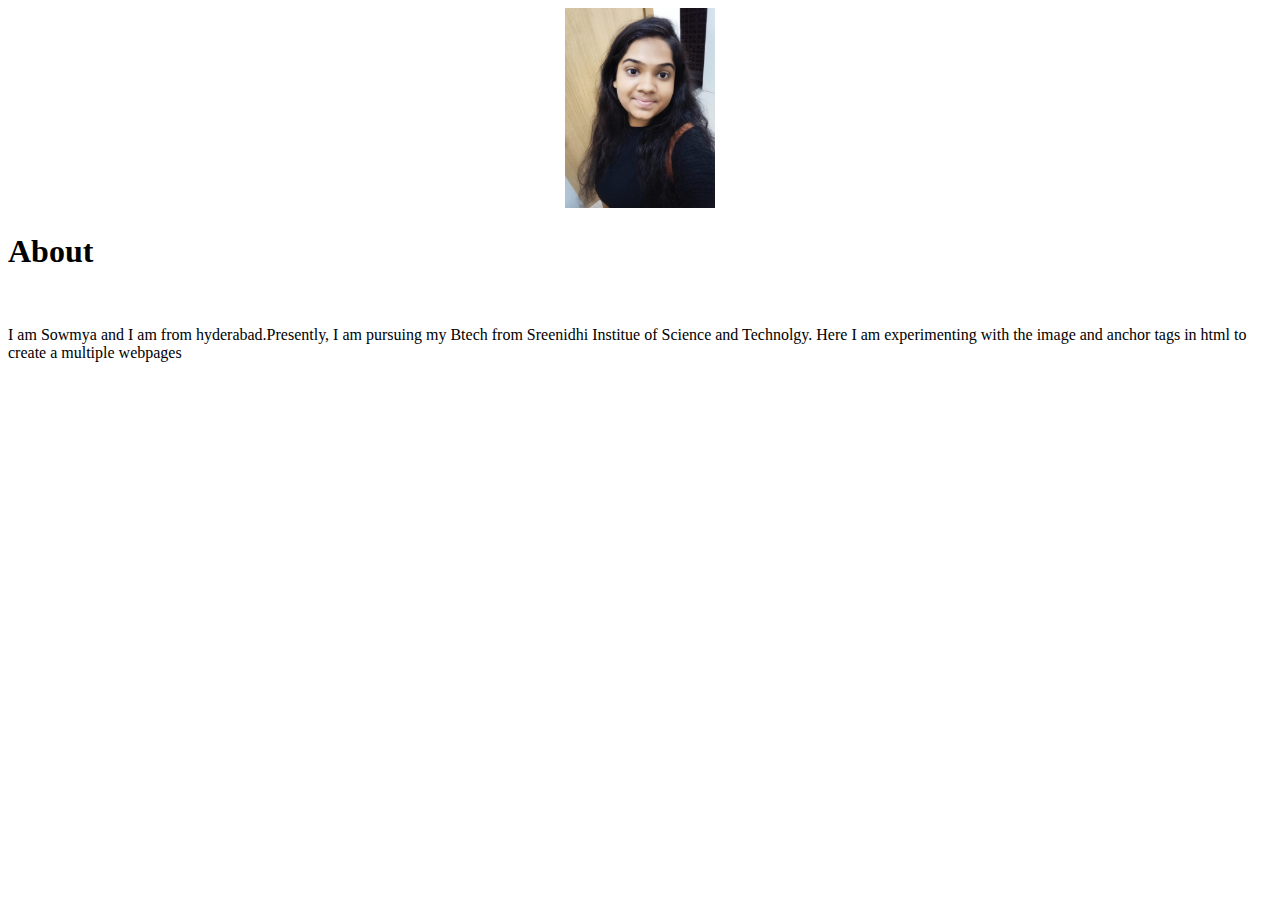
==== webpage.html/profile.html @ 1ff47e64 "added initial files" ====
<!DOCTYPE html>
<html lang ="en">
    <head>
        <meta charset ="UTF-8">
        <meta http-equiv="x-UA-Compatible" content="IE=edge">
        <meta name ="viewpoint"content = "widht= 200 ,height=200" >
        <title> Task-3(multiple pages)</title>
    </head>
    <body>
        <center>
        <img src ="image/me.jpg"  alt ="SowmyaVempati"widht="200"height="200"/><br>
        </center>
        <h1>About</h1> <br>
        <p>I am Sowmya and I am from hyderabad.Presently, I am pursuing my Btech from Sreenidhi Institue of Science and Technolgy.
          Here  I am experimenting with the image and anchor tags in html to create a multiple webpages
        </p>
        

    </body>
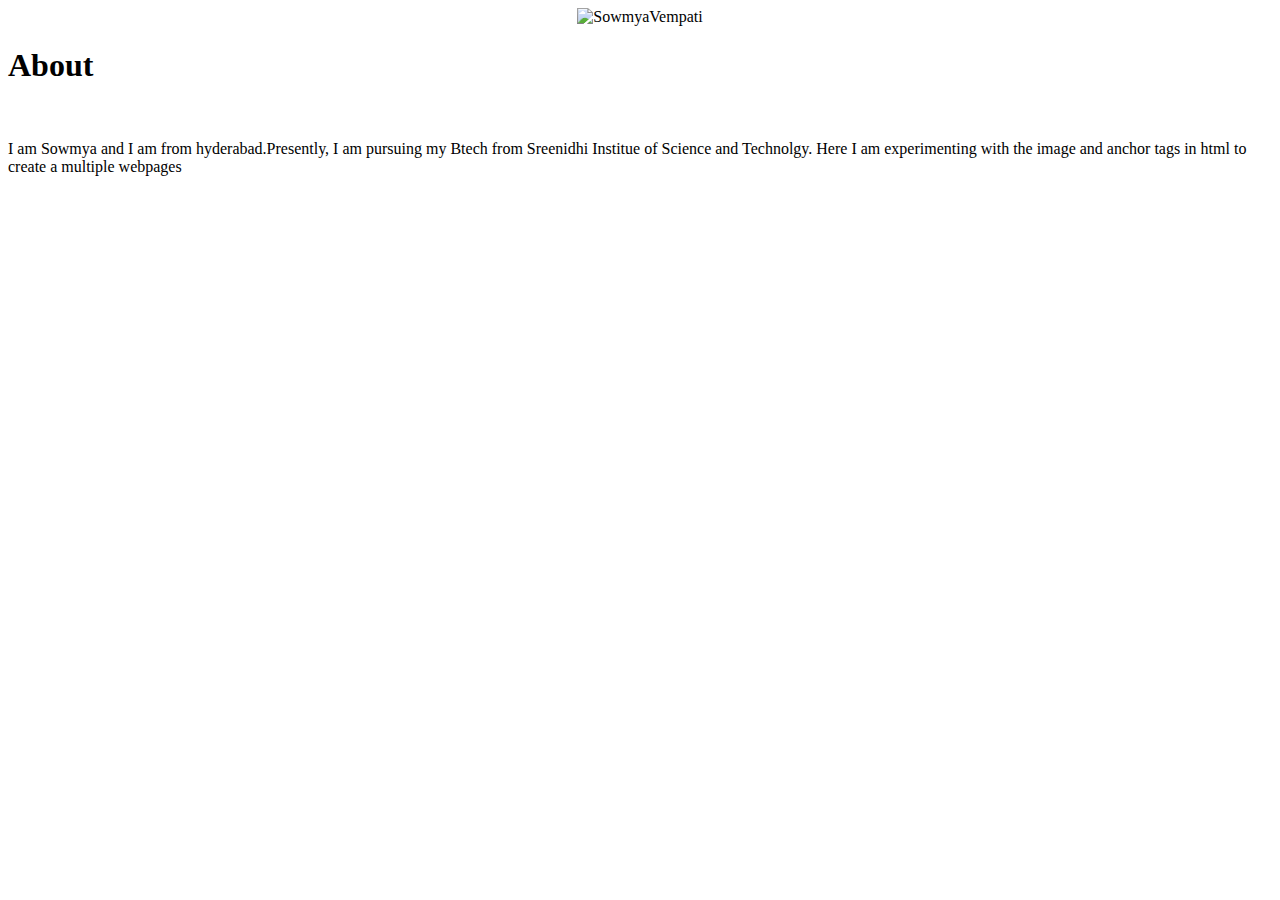
==== commit ef5038e7: "Update profile.html" ====
--- a/webpage.html/profile.html
+++ b/webpage.html/profile.html
@@ -8,7 +8,7 @@
     </head>
     <body>
         <center>
-        <img src ="image/me.jpg"  alt ="SowmyaVempati"widht="200"height="200"/><br>
+        <img src =""  alt ="SowmyaVempati"widht="200"height="200"/><br>
         </center>
         <h1>About</h1> <br>
         <p>I am Sowmya and I am from hyderabad.Presently, I am pursuing my Btech from Sreenidhi Institue of Science and Technolgy.
@@ -16,4 +16,4 @@
         </p>
         
 
-    </body>+    </body>
